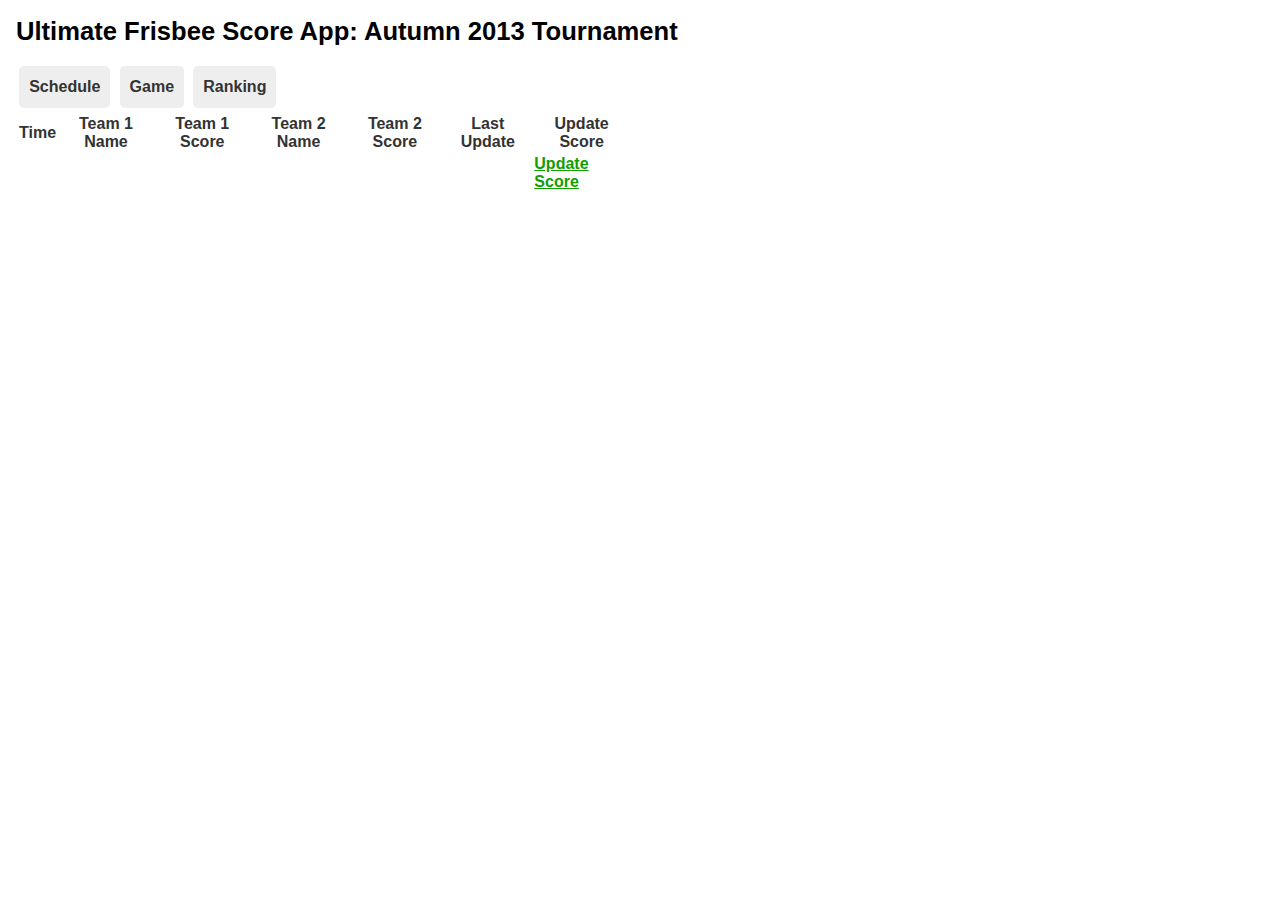
==== Leaguevine API quo js/index.html @ 45913060 "GET, ranking, schedule" ====
<!DOCTYPE html>
<html>
<head>
    <meta name="viewport" content="width=device-width, initial-scale=1.0">

    <title>Ultimate Frisbee Score App: Autumn 2013 Tournament</title>
    <link href="static/css/style.css" rel="stylesheet" type="text/css" />
</head>
<body>
    <header>
        <h1>Ultimate Frisbee Score App: Autumn 2013 Tournament</h1>
        <nav>
            <ul>
                <li><a href="#/schedule">Schedule</a></li>
                <li><a href="#/game">Game</a></li>
                <li><a href="#/ranking">Ranking</a></li>
            </ul>
        </nav>
    </header>

    <article id="content" class="col">
        
        <section data-route="schedule"> 
                    <table>
                        <tr>
                            <th>Time</th>
                            <th>Team 1 Name</th>
                            <th>Team 1 Score</th>
                            <th>Team 2 Name</th>
                            <th>Team 2 Score</th>
                            <th>Last Update</th>
                            <th>Update Score</th>
                        </tr>
                        <tbody data-bind="objects">
                            <tr>
                                <td data-bind="time"></td>
                                <td data-bind="team_1"><span data-bind="name"</span></td>
                                <td data-bind="team_1_score"></td>
                                <td data-bind="team_2"><span data-bind="name"</span></td>
                                <td data-bind="team_2_score"></td>
                                <td data-bind="time_last_updated"></td>
                                <td><a href="#">Update Score</a></td>
                            </tr>
                        </tbody>
                    </table>
        </section>

        <section data-route="game">
            <table>
                <tr>
                    <th>Game</th>
                    <th>Team</th>
                    <th>Result</th>
                    <th>Team</th>
                </tr>
                <tbody data-bind="games">
                    <tr>
                        <td data-bind="score"></td>
                        <td data-bind="team1"></td>
                        <td><span data-bind="team1Score"></span> - <span data-bind="team2Score"></span></td>
                        <td data-bind="team2"></td>
                    </tr>
                </tbody>
            </table>
        </section>

        <section data-route="ranking">
            <div data-bind="objects">
                    <h1>Pool <span data-bind="name"></span></h1>
                    <table>
                        <tr>
                            <th>Team</th>
                            <th>GP</th>
                            <th>W</th>
                            <th>L</th>
                            <th>PS</th>
                            <th>SA</th>
                            <th>+/-</th>
                        </tr>
                        <tbody data-bind="standings">
                            <tr>
                                <td data-bind="team"><span data-bind="name"</span></td>
                                <td data-bind="games_played"></td>
                                <td data-bind="wins"></td>
                                <td data-bind="losses"></td>
                                <td data-bind="points_scored"></td>
                                <td data-bind="points_allowed"></td>
                                <td data-bind="plus_minus"></td>
                            </tr>
                        </tbody>
                    </table>
                </div>
            </div>
        </section>	

    </article>

    <!-- Libs -->
    <script src="static/js/lib/routie.min.js"></script>
    <script src="static/js/lib/ready.min.js" type="text/javascript"></script>
    <script src="static/js/lib/qwery.min.js" type="text/javascript"></script>
    <script src="static/js/lib/transparancy.min.js" type="text/javascript"></script>
    <script src="static/js/lib/quo.js" type="text/javascript"></script>

    <!-- Application -->
    <script src="static/js/app.js"></script>

</body>
</html>
---- Leaguevine API quo js/static/css/style.css ----
/* General styles, mobile first */
* {
	box-sizing:border-box;
}

body {
	font-size:100%;
	font-family: "HelveticaNeue-Light", "Helvetica Neue Light", "Helvetica Neue", Helvetica, Arial, "Lucida Grande", sans-serif; 
	font-weight: 300;
	color:#333;
	background-color: #fff;
}
h1 {
	text-shadow: 1px 1px 1px #fff;
	font-family: "HelveticaNeue-Light", "Helvetica Neue Light", "Helvetica Neue", Helvetica, Arial, "Lucida Grande", sans-serif; 
}
p {

}
a {
	font-weight:bold;
	color:#0fa000;
	-webkit-transition:all .5s ease;
}
a:hover {
	color:#ffb400;
	background-color: #f4f4f4;
}
ul {
	list-style:none;
	margin:0;
	padding:0;
}
	ul li {
		
	}
		ul li a {
			display:block;
			border-color:#333;
			border-style:solid;
			border-width:1px 0 0;
			background-color: #f5f5f5;
			line-height:2;
			text-decoration: none;
			padding:0 2%;
		}
			ul li a strong {
				display:block;
				font-weight:normal;
				color:#333;
			}
		ul li:last-child a {
			border-bottom-width:1px;
		}

		ul li a:hover {
			background-color: #eee;
		}

section img, video {
	max-width: 100%;
	border:10px solid #eee;
	box-shadow:0 0 5px #aaa;
	border-radius: 5px;
	margin-bottom: 1em;
}
video {
	width:100%;
}
figure {
	margin:0;
}
figcaption {
	font-size:.8em;
	color:#666;
	font-style: italic;
}

/* header section */
header {
	position:relative;
	padding:0 .5em;
}
	header h1 {
		font-family: "HelveticaNeue-Light", "Helvetica Neue Light", "Helvetica Neue", Helvetica, Arial, "Lucida Grande", sans-serif; 
		color:#000;
		font-size: 1.6em;

	}

/* Content section */
article#content {
	clear:left;
}
	article > section {
		display:none;
	}
	article > section.active {
		display:block;
	}
	article h1 {
		margin-bottom: .5em;
	}

	article ul {
		list-style: none;
		margin-bottom:3em;
	}
/* Aside */
aside {
	text-align: center;
}
	aside h1 {
		font-size:1.2em
	}
	aside img {
		margin-bottom:1em;
	}

/* Dead Simple Grid (c) 2012 Vladimir Agafonkin */

.col {
	padding: 0 .5em;
}
.row .row {
	margin: 0 -.5em;
}

.row:before, .row:after {
	content: "";
	display: table;
}
.row:after {
	clear: both;
}

@media only screen {
	.col {
		float: left;
		width: 100%;

		-webkit-box-sizing: border-box;
		   -moz-box-sizing: border-box;
		        box-sizing: border-box;
	}
}

/* Smartphones (portrait and landscape) ----------- */
@media only screen 
and (min-device-width : 320px) 
and (max-device-width : 480px) {
/* Styles */
}

/* Smartphones (landscape) ----------- */
@media only screen 
and (min-width : 321px) {
/* Styles */
}

/* Smartphones (portrait) ----------- */
@media only screen 
and (max-width : 320px) {
	/* Styles */
}

/* iPads (portrait and landscape) ----------- */
@media only screen 
and (min-device-width : 768px) 
and (max-device-width : 1024px) {
	/* Styles */
	.col {
		width:50%;
	}
}

/* iPads (landscape) ----------- */
@media only screen 
and (min-device-width : 768px) 
and (max-device-width : 1024px) 
and (orientation : landscape) {
	/* Styles */
}

/* iPads (portrait) ----------- */
@media only screen 
and (min-device-width : 768px) 
and (max-device-width : 1024px) 
and (orientation : portrait) {
	/* Styles */
}
/**********
iPad 3
**********/
@media
only screen
and (min-device-width : 768px)
and (max-device-width : 1024px)
and (orientation : landscape)
and (-webkit-min-device-pixel-ratio : 2) {
	/* Styles */
}

@media
only screen
and (min-device-width : 768px)
and (max-device-width : 1024px)
and (orientation : portrait)
and (-webkit-min-device-pixel-ratio : 2) {
	/* Styles */
}
/* Desktops and laptops ----------- */
@media only screen 
and (min-width : 1024px) {
	nav {
		position:relative;
		padding:.2em;
	}
		nav ul li {
			display:inline-block;
			margin-right:.3em;

		}
			nav ul li a {
				font-weight: bold;
				display: inline-block;
				background:#eee;
				padding:5px 10px;
				color:#333;
				text-decoration: none;
				border-radius: 5px;
				-webkit-transition:all .2s ease;
				border:none;
			}
			nav ul li a:hover {
				background:#e0e0e0;
				box-shadow:0 0 5px #aaa;
				color:#333;
			}

	.col {
		width:50%;
	}
	aside {
		text-align:left;
	}
		aside img {
			float:left;
			width:25%;
			margin-right:3%;
		}
}

/* Large screens ----------- */
@media only screen 
and (min-width : 1824px) {
/* Styles */
}

/* iPhone 4 ----------- */
@media
only screen
and (min-device-width : 320px)
and (max-device-width : 480px)
and (orientation : landscape)
and (-webkit-min-device-pixel-ratio : 2) {
/* Styles */
}

@media
only screen
and (min-device-width : 320px)
and (max-device-width : 480px)
and (orientation : portrait)
and (-webkit-min-device-pixel-ratio : 2) {
/* Styles */
}
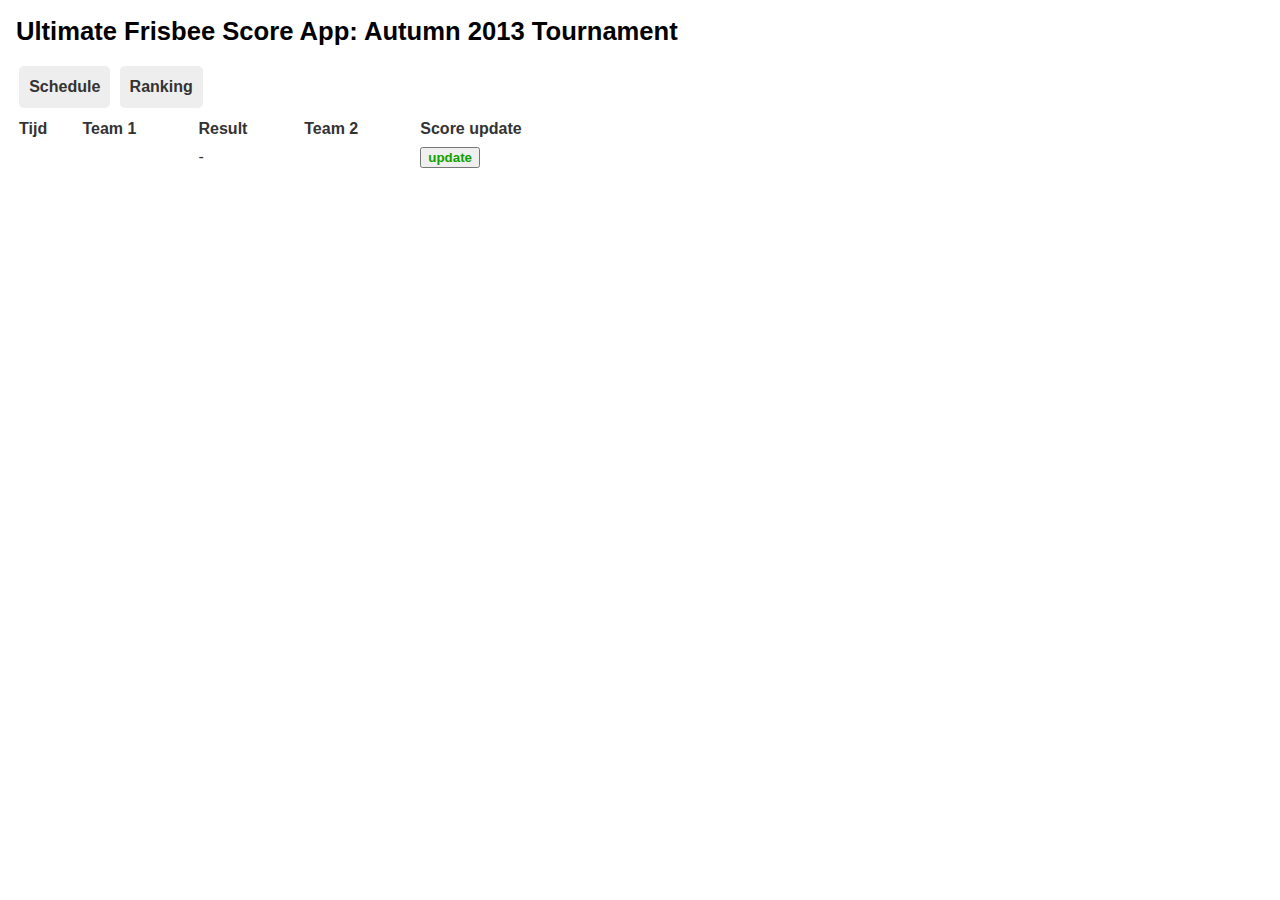
==== commit 525a66b9: "Post fix, update score fix" ====
--- a/Leaguevine API quo js/index.html
+++ b/Leaguevine API quo js/index.html
@@ -6,104 +6,109 @@
     <title>Ultimate Frisbee Score App: Autumn 2013 Tournament</title>
     <link href="static/css/style.css" rel="stylesheet" type="text/css" />
 </head>
-<body>
+<body id="body">
     <header>
         <h1>Ultimate Frisbee Score App: Autumn 2013 Tournament</h1>
         <nav>
             <ul>
                 <li><a href="#/schedule">Schedule</a></li>
-                <li><a href="#/game">Game</a></li>
-                <li><a href="#/ranking">Ranking</a></li>
+                <li><a href="#/Ranking">Ranking</a></li>
             </ul>
         </nav>
     </header>
 
-    <article id="content" class="col">
-        
-        <section data-route="schedule"> 
-                    <table>
+    <article id="content2" class="col">
+        <section data-route="game">
+                <h1 data-bind="title"></h1>
+                <table>
+                    <tbody>
                         <tr>
-                            <th>Time</th>
-                            <th>Team 1 Name</th>
-                            <th>Team 1 Score</th>
-                            <th>Team 2 Name</th>
-                            <th>Team 2 Score</th>
-                            <th>Last Update</th>
-                            <th>Update Score</th>
+                            <th data-bind="team_1"><span data-bind= "name"></span></th>
+                            <th data-bind="team_2"><span data-bind= "name"></span></th>
+                            <th>Verzenden</th>
                         </tr>
-                        <tbody data-bind="objects">
-                            <tr>
-                                <td data-bind="time"></td>
-                                <td data-bind="team_1"><span data-bind="name"</span></td>
-                                <td data-bind="team_1_score"></td>
-                                <td data-bind="team_2"><span data-bind="name"</span></td>
-                                <td data-bind="team_2_score"></td>
-                                <td data-bind="time_last_updated"></td>
-                                <td><a href="#">Update Score</a></td>
-                            </tr>
-                        </tbody>
-                    </table>
+                        <tr>
+                            <td> <input type="button" value="+" id="plus1" /><input type="button" value="-" id="min1" /></td>
+                            <td> <input type="button" value="+" id="plus2" /><input type="button" value="-" id="min2" /></td>
+                            <td id="finalScore"><a href="#/schedule">Final score</a></td>
+                        </tr>
+                        <tr data-bind="objects">
+                            <td id="addScore1" data-bind="team_1_score"></td>
+                            <td id="addScore2" data-bind="team_2_score"></td>
+                        </tr>
+                    </tbody>
+                </table>
         </section>
 
-        <section data-route="game">
-            <table>
+        <section data-route="schedule">
+<table>
+                    <thead>
+                        <tr>
+                            <th>Tijd</th>
+                            <th>Team 1</th>
+                            <th>Result</th>
+                            <th>Team 2</th>
+                            <th>Score update</th>
+                        </tr>
+                    </thead>
+                    <tbody data-bind="objects">
+                        <tr>
+                            <td data-bind="time"></td>
+                            <td data-bind="team_1"><span data-bind= "name"></span></td>
+                            <td><span data-bind="team_1_score"></span> - <span data-bind="team_2_score"></span></td>
+                            <td data-bind="team_2"><span data-bind= "name"></span></td>
+                            <td><button><a data-bind="track_score">update</a></button></td>
+                        </tr>
+                    </tbody>
+                </table>
+</table>
+
+</section>
+
+<section data-route="Ranking">
+    <div data-bind="objects">
+        <h1>Pool <span data-bind="name"></span></h1>
+        <table>
+            <thead>
                 <tr>
-                    <th>Game</th>
-                    <th>Team</th>
-                    <th>Result</th>
-                    <th>Team</th>
+                    <th>Teamname</th>
+                    <th>Wins</th>
+                    <th>Losses</th>
+                    <th>Scored</th>
+                    <th>+/-</th>
                 </tr>
-                <tbody data-bind="games">
-                    <tr>
-                        <td data-bind="score"></td>
-                        <td data-bind="team1"></td>
-                        <td><span data-bind="team1Score"></span> - <span data-bind="team2Score"></span></td>
-                        <td data-bind="team2"></td>
-                    </tr>
-                </tbody>
-            </table>
-        </section>
+            </thead>        
+            <tbody data-bind="standings">
+                <tr>
+                    <td data-bind="team"><span data-bind="name"></span></td>
+                    <td data-bind="wins"></td>
+                    <td data-bind="losses"></td>
+                    <td data-bind="points_scored"></td>
+                    <td data-bind="plus_minus"></td>
+                </tr>
+            </tbody>
+        </table>
+    </div>
+</section>
+</article>
 
-        <section data-route="ranking">
-            <div data-bind="objects">
-                    <h1>Pool <span data-bind="name"></span></h1>
-                    <table>
-                        <tr>
-                            <th>Team</th>
-                            <th>GP</th>
-                            <th>W</th>
-                            <th>L</th>
-                            <th>PS</th>
-                            <th>SA</th>
-                            <th>+/-</th>
-                        </tr>
-                        <tbody data-bind="standings">
-                            <tr>
-                                <td data-bind="team"><span data-bind="name"</span></td>
-                                <td data-bind="games_played"></td>
-                                <td data-bind="wins"></td>
-                                <td data-bind="losses"></td>
-                                <td data-bind="points_scored"></td>
-                                <td data-bind="points_allowed"></td>
-                                <td data-bind="plus_minus"></td>
-                            </tr>
-                        </tbody>
-                    </table>
-                </div>
-            </div>
-        </section>	
+<!-- Loader http://cssload.net/ -->
+<div class="bubblingG">
+    <span id="bubblingG_1"></span>
+    <span id="bubblingG_2"></span>
+    <span id="bubblingG_3"></span>
+</div>
 
-    </article>
+<!-- Libs -->
+<script src="static/js/lib/routie.min.js"></script>
+<script src="static/js/lib/ready.min.js" type="text/javascript"></script>
+<script src="static/js/lib/qwery.min.js" type="text/javascript"></script>
+<script src="static/js/lib/transparancy.min.js" type="text/javascript"></script>
+<script src="static/js/lib/quo.js" type="text/javascript"></script>
+<script src="static/js/lib/swipe.js" type="text/javascript"></script>
 
-    <!-- Libs -->
-    <script src="static/js/lib/routie.min.js"></script>
-    <script src="static/js/lib/ready.min.js" type="text/javascript"></script>
-    <script src="static/js/lib/qwery.min.js" type="text/javascript"></script>
-    <script src="static/js/lib/transparancy.min.js" type="text/javascript"></script>
-    <script src="static/js/lib/quo.js" type="text/javascript"></script>
-
-    <!-- Application -->
-    <script src="static/js/app.js"></script>
+<!-- Application -->
+<script src="static/js/app.js"></script>
 
 </body>
 </html>--- a/Leaguevine API quo js/static/css/style.css
+++ b/Leaguevine API quo js/static/css/style.css
@@ -67,6 +67,22 @@
 video {
 	width:100%;
 }
+
+table {
+	width:100%;
+	height:90%;
+}
+thead tr {
+	background-color: #fff;
+}
+th, td {
+	padding-top:1%;
+	font-size: 100%;
+}
+th {
+	font-weight: bold;
+	text-align:left;
+}
 figure {
 	margin:0;
 }
@@ -74,6 +90,156 @@
 	font-size:.8em;
 	color:#666;
 	font-style: italic;
+}
+
+/* swiper */
+.swipe {
+  overflow: hidden;
+  position: relative;
+}
+.swipe-wrap {
+  overflow: hidden;
+  position: relative;
+}
+.swipe-wrap > div {
+  float:left;
+  width:100%;
+  position: relative;
+}
+
+/* loader section */
+.bubblingG {
+text-align: center;
+width:80px;
+height:50px;
+}
+
+.bubblingG span {
+display: inline-block;
+vertical-align: middle;
+width: 10px;
+height: 10px;
+margin: 25px auto;
+background: #000000;
+-moz-border-radius: 50px;
+-moz-animation: bubblingG 1.3s infinite alternate;
+-webkit-border-radius: 50px;
+-webkit-animation: bubblingG 1.3s infinite alternate;
+-ms-border-radius: 50px;
+-ms-animation: bubblingG 1.3s infinite alternate;
+-o-border-radius: 50px;
+-o-animation: bubblingG 1.3s infinite alternate;
+border-radius: 50px;
+animation: bubblingG 1.3s infinite alternate;
+}
+
+#bubblingG_1 {
+-moz-animation-delay: 0s;
+-webkit-animation-delay: 0s;
+-ms-animation-delay: 0s;
+-o-animation-delay: 0s;
+animation-delay: 0s;
+}
+
+#bubblingG_2 {
+-moz-animation-delay: 0.39s;
+-webkit-animation-delay: 0.39s;
+-ms-animation-delay: 0.39s;
+-o-animation-delay: 0.39s;
+animation-delay: 0.39s;
+}
+
+#bubblingG_3 {
+-moz-animation-delay: 0.78s;
+-webkit-animation-delay: 0.78s;
+-ms-animation-delay: 0.78s;
+-o-animation-delay: 0.78s;
+animation-delay: 0.78s;
+}
+
+@-moz-keyframes bubblingG {
+0% {
+width: 10px;
+height: 10px;
+background-color:#000000;
+-moz-transform: translateY(0);
+}
+
+100% {
+width: 24px;
+height: 24px;
+background-color:#FFFFFF;
+-moz-transform: translateY(-21px);
+}
+
+}
+
+@-webkit-keyframes bubblingG {
+0% {
+width: 10px;
+height: 10px;
+background-color:#000000;
+-webkit-transform: translateY(0);
+}
+
+100% {
+width: 24px;
+height: 24px;
+background-color:#FFFFFF;
+-webkit-transform: translateY(-21px);
+}
+
+}
+
+@-ms-keyframes bubblingG {
+0% {
+width: 10px;
+height: 10px;
+background-color:#000000;
+-ms-transform: translateY(0);
+}
+
+100% {
+width: 24px;
+height: 24px;
+background-color:#FFFFFF;
+-ms-transform: translateY(-21px);
+}
+
+}
+
+@-o-keyframes bubblingG {
+0% {
+width: 10px;
+height: 10px;
+background-color:#000000;
+-o-transform: translateY(0);
+}
+
+100% {
+width: 24px;
+height: 24px;
+background-color:#FFFFFF;
+-o-transform: translateY(-21px);
+}
+
+}
+
+@keyframes bubblingG {
+0% {
+width: 10px;
+height: 10px;
+background-color:#000000;
+transform: translateY(0);
+}
+
+100% {
+width: 24px;
+height: 24px;
+background-color:#FFFFFF;
+transform: translateY(-21px);
+}
+
 }
 
 /* header section */
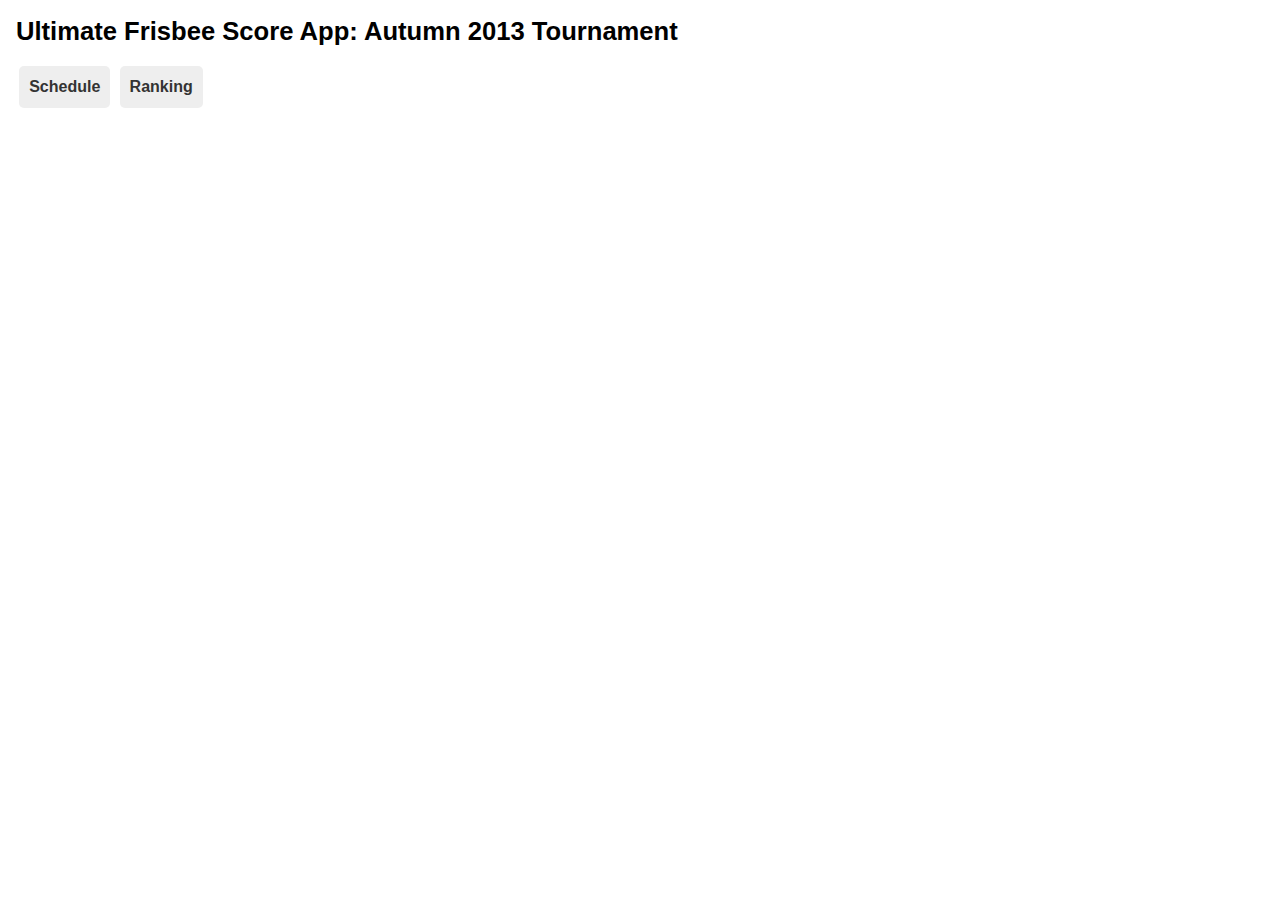
==== commit 7179afa7: "Fade" ====
--- a/Leaguevine API quo js/index.html
+++ b/Leaguevine API quo js/index.html
@@ -41,6 +41,7 @@
         </section>
 
         <section data-route="schedule">
+            <section id="fade-in" class="box swipeLeft">
 <table>
                     <thead>
                         <tr>
@@ -61,11 +62,13 @@
                         </tr>
                     </tbody>
                 </table>
+            </section>
 </table>
 
 </section>
 
 <section data-route="Ranking">
+     <section id="fade-in" class="box swipeRight">
     <div data-bind="objects">
         <h1>Pool <span data-bind="name"></span></h1>
         <table>
@@ -90,6 +93,7 @@
         </table>
     </div>
 </section>
+</section>
 </article>
 
 <!-- Loader http://cssload.net/ -->
@@ -105,7 +109,6 @@
 <script src="static/js/lib/qwery.min.js" type="text/javascript"></script>
 <script src="static/js/lib/transparancy.min.js" type="text/javascript"></script>
 <script src="static/js/lib/quo.js" type="text/javascript"></script>
-<script src="static/js/lib/swipe.js" type="text/javascript"></script>
 
 <!-- Application -->
 <script src="static/js/app.js"></script>
--- a/Leaguevine API quo js/static/css/style.css
+++ b/Leaguevine API quo js/static/css/style.css
@@ -1,6 +1,28 @@
 /* General styles, mobile first */
 * {
 	box-sizing:border-box;
+}
+
+@-webkit-keyframes fadeIn { from { opacity:0; } to { opacity:1; } }
+@-moz-keyframes fadeIn { from { opacity:0; } to { opacity:1; } }
+@keyframes fadeIn { from { opacity:0; } to { opacity:1; } }
+
+#fade-in{
+        opacity:0;  /* make things invisible upon start */
+    -webkit-animation:fadeIn ease-in 1;  /* call our keyframe named fadeIn, use animattion ease-in and repeat it only 1 time */
+    -moz-animation:fadeIn ease-in 1;
+    animation:fadeIn ease-in 1;
+ 
+    -webkit-animation-fill-mode:forwards;  /* this makes sure that after animation is done we remain at the last keyframe value (opacity: 1)*/
+    -moz-animation-fill-mode:forwards;
+    animation-fill-mode:forwards;
+ 
+    -webkit-animation-duration:1s;
+    -moz-animation-duration:1s;
+    animation-duration:1s;
+        -webkit-animation-delay: 0.7s;
+        -moz-animation-delay: 0.7s;
+        animation-delay: 0.7s;
 }
 
 body {
@@ -19,12 +41,8 @@
 }
 a {
 	font-weight:bold;
-	color:#0fa000;
+	color:#000;
 	-webkit-transition:all .5s ease;
-}
-a:hover {
-	color:#ffb400;
-	background-color: #f4f4f4;
 }
 ul {
 	list-style:none;
